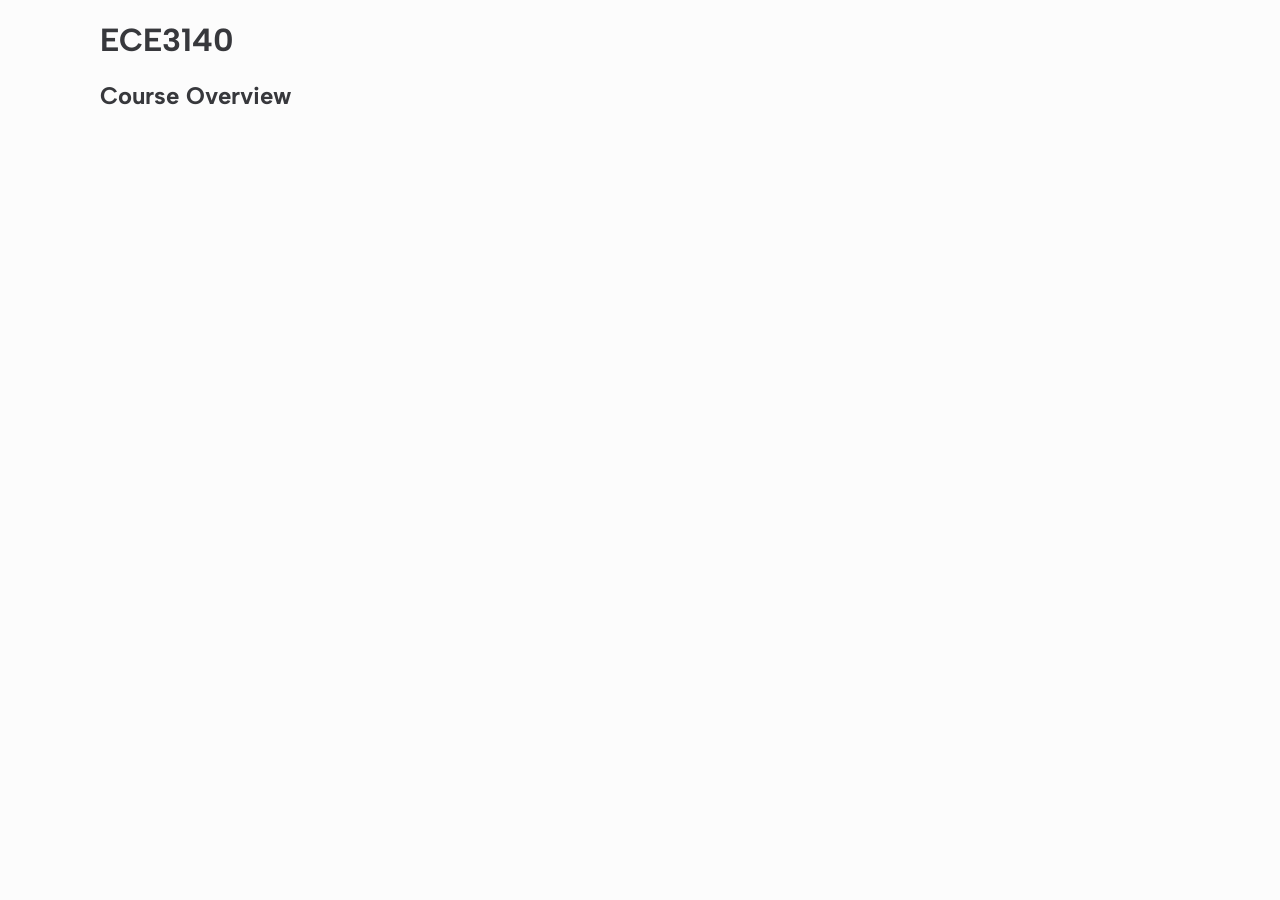
==== index.html @ f587cda0 "Add a HTML and CSS page to create a website CSS page contains style for color, background-color, and" ====
<!DOCTYPE html>
<html lang="en">
<head>
    <meta charset="UTF-8">
    <meta name="viewport" content="width=device-width, initial-scale=1.0">
    <link rel = "stylesheet" href = "style.css">
    <link rel="preconnect" href="https://fonts.googleapis.com">
    <link rel="preconnect" href="https://fonts.gstatic.com" crossorigin>
    <link href="https://fonts.googleapis.com/css2?family=Albert+Sans:ital,wght@0,100..900;1,100..900&display=swap" rel="stylesheet">
    <title>RC Car Project Home</title>
</head>
<body>
    <h1>ECE3140</h1>
    <h2>Course Overview</h2>
    
</body>
</html>
---- style.css ----
body {
    font-family: "Albert Sans", sans-serif;
    color: #37383C;
    background-color: #fcfcfc;
    /* color: #84B5C5; */
    text-align: left;
    margin-left: 100px;
    margin-right: 100px;

}
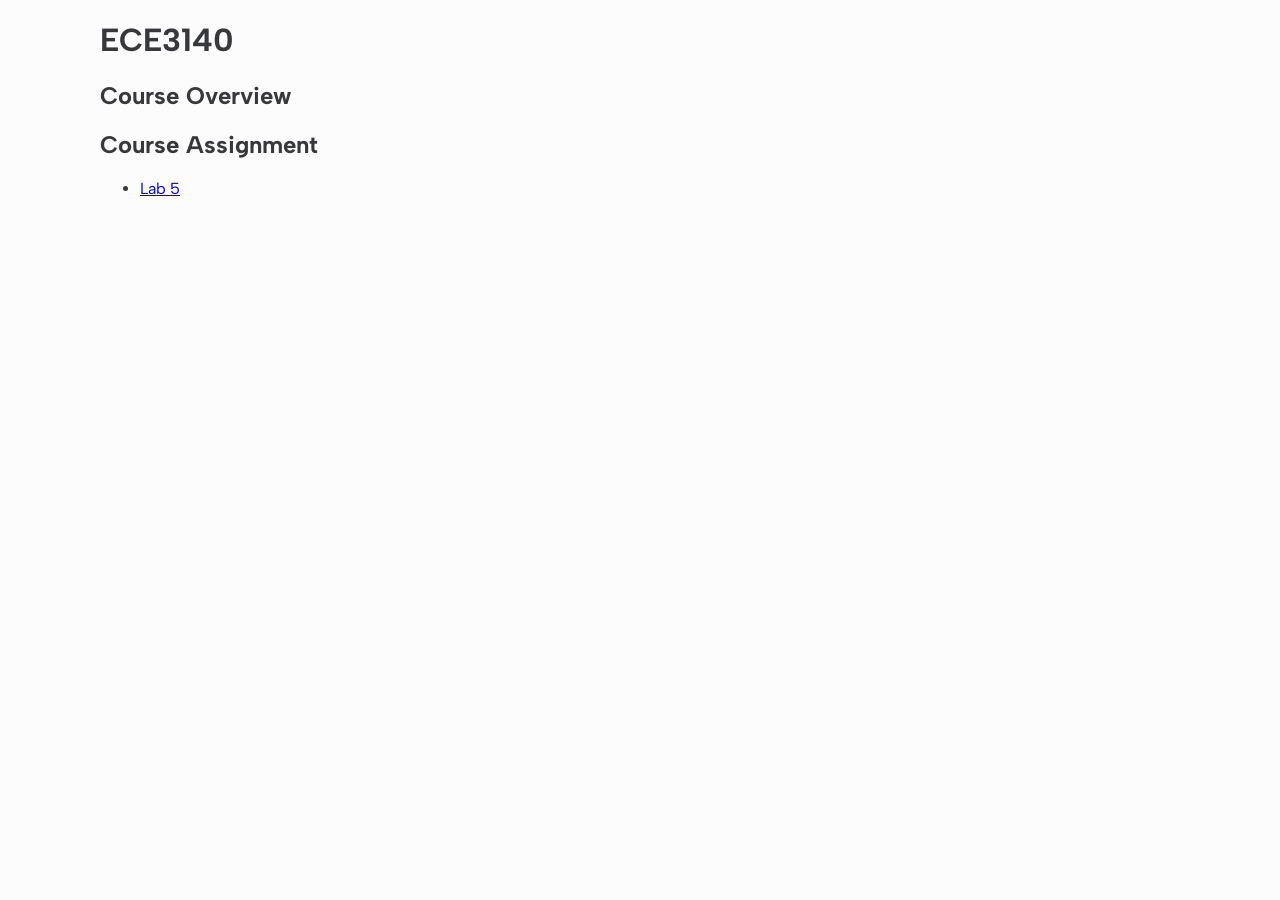
==== commit a1d3d557: "Added notes for lab5, real-time scheduling Notes for conventional scheduling and real-time schedulin" ====
--- a/index.html
+++ b/index.html
@@ -7,11 +7,15 @@
     <link rel="preconnect" href="https://fonts.googleapis.com">
     <link rel="preconnect" href="https://fonts.gstatic.com" crossorigin>
     <link href="https://fonts.googleapis.com/css2?family=Albert+Sans:ital,wght@0,100..900;1,100..900&display=swap" rel="stylesheet">
-    <title>RC Car Project Home</title>
+    <title>ECE3140</title>
 </head>
 <body>
     <h1>ECE3140</h1>
     <h2>Course Overview</h2>
+    <h2>Course Assignment</h2>
+    <ul>
+        <li><a href = "lab5.html">Lab 5</a></li>
+    </ul>
     
 </body>
 </html>
